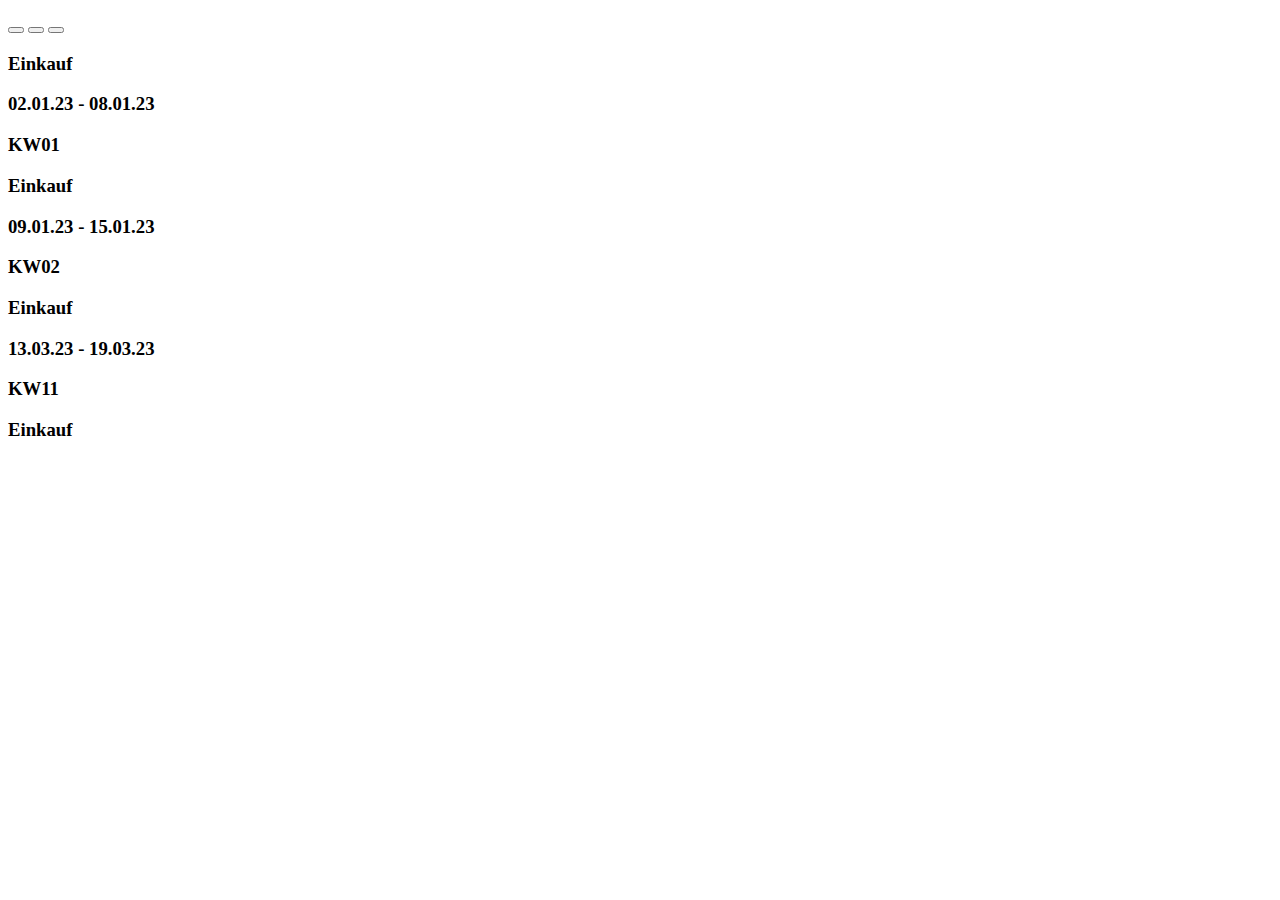
==== home/mobile/mobile_home.html @ ef9e7e52 "test commit" ====
<!DOCTYPE html>
<link href="https://css.gg/css" rel="stylesheet" />
<html lang="en">
  <head>
    <meta charset="UTF-8" />
    <meta http-equiv="X-UA-Compatible" content="IE=edge" />
    <meta name="viewport" content="width=device-width, initial-scale=1.0" />
    <title>home.mobile</title>
  </head>
  <body>
    <p></p>
    <button class="btn filter"><i class="gg-sort-az"></i></button>
    <button class="btn user"><i class="gg-profile"></i></button>
    <button class="btn menue_boxed"><i class="gg-menu-boxed"></i></button>
    <div class="current filter">
      <h3>Einkauf</h3>
    </div>
    <div class="card green">
      <h3>02.01.23 - 08.01.23</h3>
      <h3>KW01</h3>
      <h3>Einkauf</h3>
    </div>
    <div class="card amber">
      <h3>09.01.23 - 15.01.23</h3>
      <h3>KW02</h3>
      <h3>Einkauf</h3>
    </div>
    <div class="card red">
      <h3>13.03.23 - 19.03.23</h3>
      <h3>KW11</h3>
      <h3>Einkauf</h3>
    </div>
  </body>
</html>
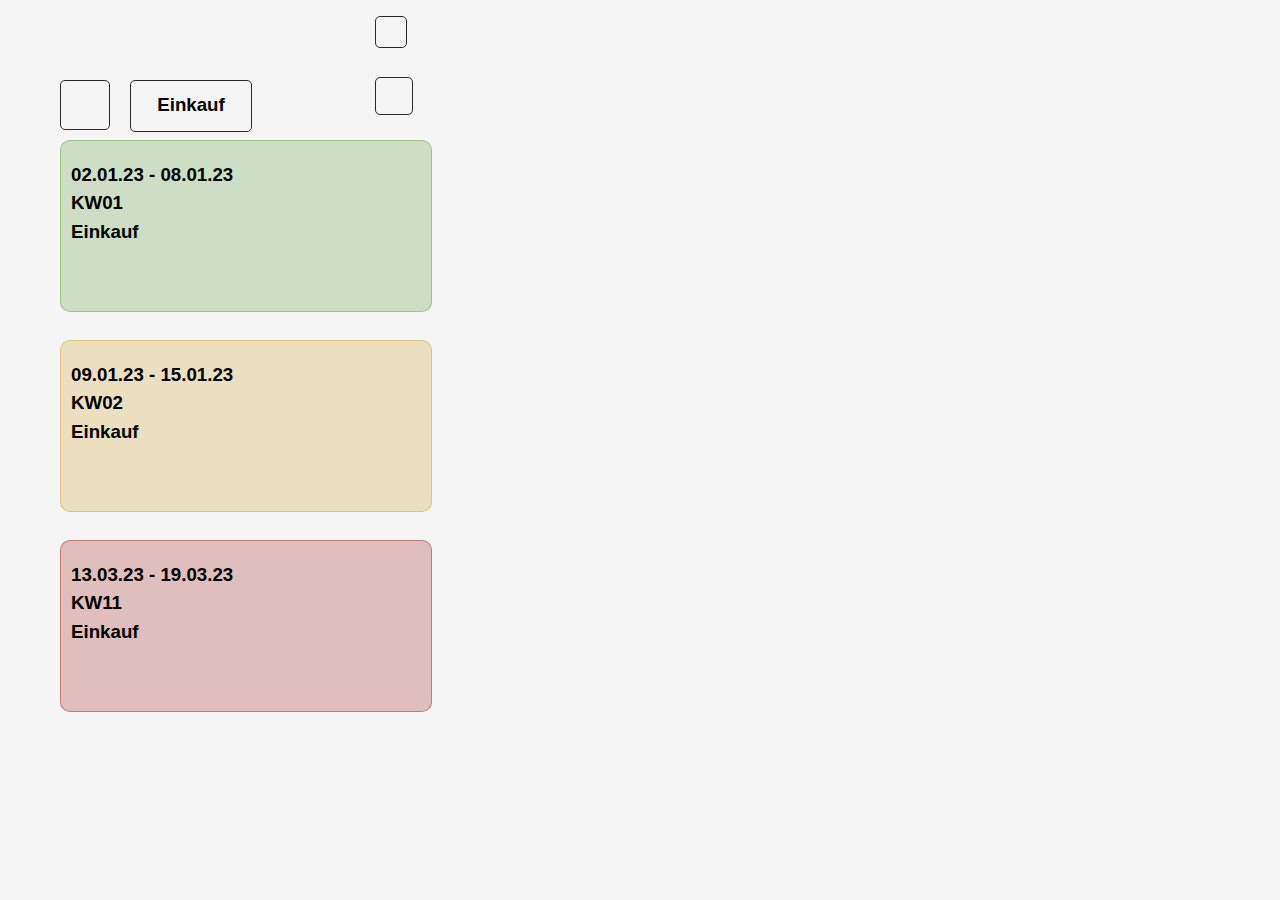
==== commit 3f391475: "v1. Mobil Home" ====
--- a/home/mobile/mobile_home.html
+++ b/home/mobile/mobile_home.html
@@ -5,30 +5,33 @@
     <meta charset="UTF-8" />
     <meta http-equiv="X-UA-Compatible" content="IE=edge" />
     <meta name="viewport" content="width=device-width, initial-scale=1.0" />
-    <title>home.mobile</title>
+    <title>Ausbildungsnachweis - HomeMobile</title>
+    <link rel="stylesheet" href="mainMobile.css" />
   </head>
   <body>
     <p></p>
     <button class="btn filter"><i class="gg-sort-az"></i></button>
     <button class="btn user"><i class="gg-profile"></i></button>
     <button class="btn menue_boxed"><i class="gg-menu-boxed"></i></button>
-    <div class="current filter">
+    <div class="currentFilter">
       <h3>Einkauf</h3>
     </div>
-    <div class="card green">
-      <h3>02.01.23 - 08.01.23</h3>
-      <h3>KW01</h3>
-      <h3>Einkauf</h3>
-    </div>
-    <div class="card amber">
-      <h3>09.01.23 - 15.01.23</h3>
-      <h3>KW02</h3>
-      <h3>Einkauf</h3>
-    </div>
-    <div class="card red">
-      <h3>13.03.23 - 19.03.23</h3>
-      <h3>KW11</h3>
-      <h3>Einkauf</h3>
+    <div id="centerer">
+      <div class="card green">
+        <h3>02.01.23 - 08.01.23</h3>
+        <h3>KW01</h3>
+        <h3>Einkauf</h3>
+      </div>
+      <div class="card amber">
+        <h3>09.01.23 - 15.01.23</h3>
+        <h3>KW02</h3>
+        <h3>Einkauf</h3>
+      </div>
+      <div class="card red">
+        <h3>13.03.23 - 19.03.23</h3>
+        <h3>KW11</h3>
+        <h3>Einkauf</h3>
+      </div>
     </div>
   </body>
 </html>
--- a/home/mobile/mainMobile.css
+++ b/home/mobile/mainMobile.css
@@ -0,0 +1,111 @@
+body {
+  font-family: "Segoe UI", Tahoma, Geneva, Verdana, sans-serif;
+  background-color: whitesmoke;
+}
+
+h1,
+h2,
+h3,
+h4 {
+  line-height: 10px;
+  padding: 0px;
+}
+
+button {
+  border: none;
+  transition: border 1s;
+}
+
+button:hover {
+  border: 1px solid #2b282855;
+  border-radius: 5px;
+}
+
+@media all and (max-width: 600px) {
+  #centerer {
+    width: min-content;
+    height: min-content;
+    margin: auto;
+  }
+}
+
+.card {
+  /* border: 1px solid #2b2828; */
+  width: 350px;
+  height: 150px;
+  border-radius: 10px;
+  margin: 10px;
+  padding: 10px;
+  display: inline-block;
+}
+
+.currentFilter {
+  width: 120px;
+  height: 50px;
+  border: 1px solid #2b2828;
+  border-radius: 5px;
+  display: inline-block;
+  text-align: center;
+  position: absolute;
+  left: 130px;
+  top: 80px;
+}
+
+.user {
+  padding: 15px;
+  --ggs: 1.8;
+  background-color: whitesmoke;
+  border: 1px solid #2b2828;
+  border-radius: 5px;
+  position: absolute;
+  left: 375px;
+}
+
+.menue_boxed {
+  background-color: whitesmoke;
+  padding: 18px;
+  --ggs: 2;
+  border: 1px solid #2b2828;
+  border-radius: 5px;
+  position: absolute;
+  left: 375px;
+  top: 77px;
+}
+
+.filter {
+  background-color: whitesmoke;
+  padding: 24px;
+  display: inline-block;
+  text-align: center;
+  --ggs: 1.9;
+  position: absolute;
+  left: 60px;
+  top: 80px;
+  border: 1px solid #2b2828;
+  border-radius: 5px;
+}
+
+/* Card colors */
+.red {
+  background-color: #b8545056;
+  position: absolute;
+  left: 50px;
+  top: 530px;
+  border: 1px solid #b85450aa;
+}
+
+.amber {
+  background-color: #d6b65656;
+  position: absolute;
+  left: 50px;
+  top: 330px;
+  border: 1px solid #d6b656aa;
+}
+
+.green {
+  background-color: #82b36656;
+  position: absolute;
+  left: 50px;
+  top: 130px;
+  border: 1px solid #82b366aa;
+}
